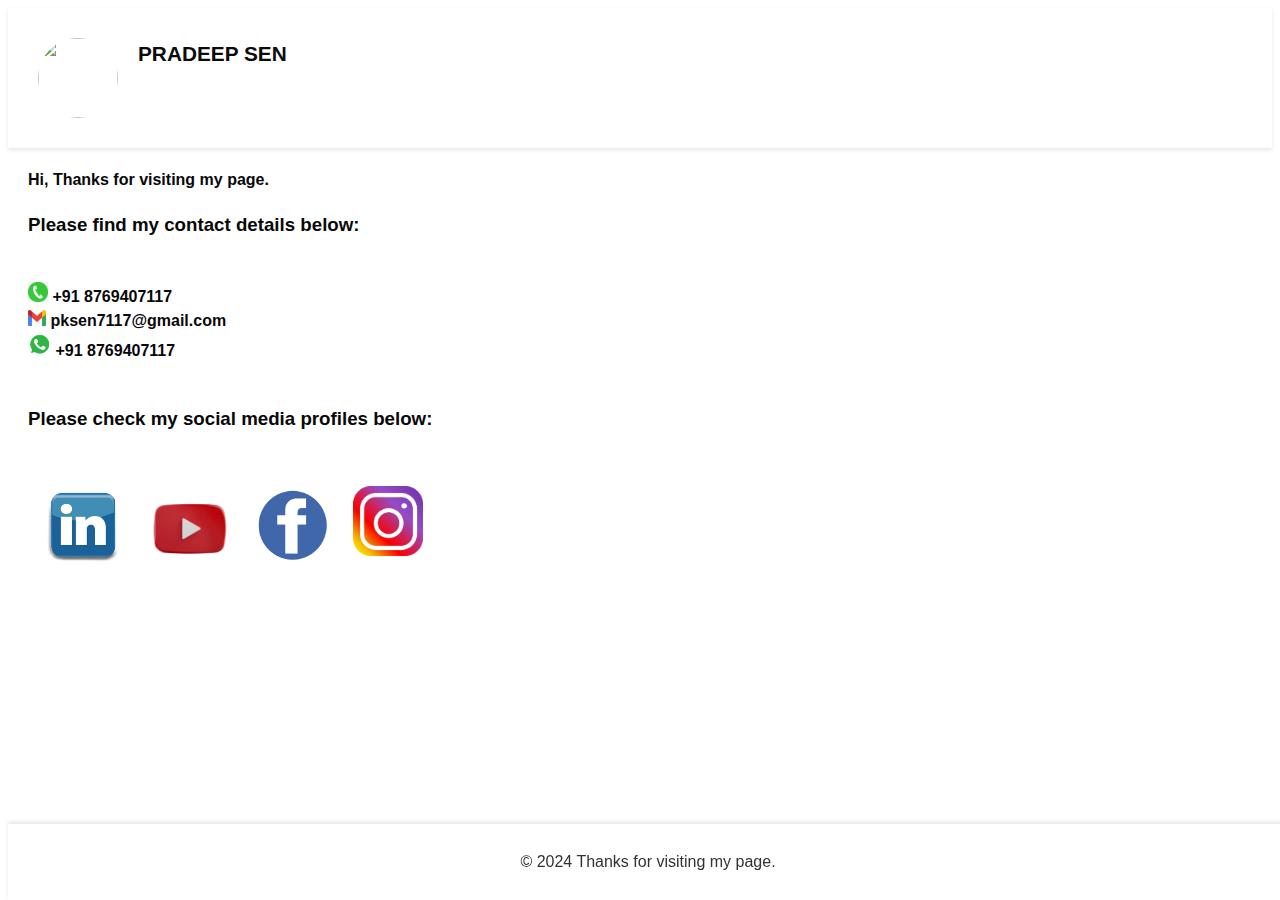
==== contact.html @ d9494d84 "done" ====
<!DOCTYPE html>
<html lang="en">

<head>
    <meta charset="UTF-8">
    <meta name="viewport" content="width=device-width, height=device-height, initial-scale=1.0">
    <title>CONNECT TO ME</title>
    <link rel="stylesheet" href="app.css">
</head>

<body>
    <header>
        <nav class="navbar">
            <ul style="justify-content: left">
                <li style="width:80px;height:80px"><a href="index.html"><img src="./images/A.jpg" style="width:80px;height:80px;border-radius: 50%;" ></a></li>
                <li style="width:500px;height:80px;font-size: 130%;"><a href="index.html">PRADEEP SEN</a></li>
            </ul>
        </nav>
    </header>

    <main >
        <b>Hi, Thanks for visiting my page.</b> <br>
        <h3><b>Please find my contact details below:</b></h3><br>
          <img src="./images/Phone.png" style="height: 20px;width: 20px;"> <b>+91 8769407117</b><br>
           <img src="./images/Gmail.png" style="height: 16px;width: 18px;"> <b>pksen7117@gmail.com</b><br>
        <img src="./images/Whatsapp.png" style="height: 23px;width: 23px;"> <b>+91 8769407117</b><br><br>
        <h3><b>Please check my social media profiles below:</b></h3><br>
        <nav class="navbar">
            <ul style="justify-content: left">
                <li><a href="https://www.linkedin.com/in/pradeep-sen-54aa36273/"><img src="./images/LinkedIn.png" style="height: 80px;width:90px;"></a></li>
                <li><a href="https://www.youtube.com/@PradeepSen."><img src="./images/YouTube.png" style="height: 85px;width: 85px;"></a></li>
                <li><a href="https://www.facebook.com/pradeep.sen.9461799"><img src="./images/Facebook.png" style="height: 80px;width: 80px;"></a></li>
                <li><a href="https://www.instagram.com/pradeepsen651/"><img src="./images/Instagram.png" style="height: 70px;width: 70px;" ></a></li>
            </ul>
        </nav>
    </main>

    <footer>
        <p>&copy; 2024 Thanks for visiting my page.</p>
    </footer>

    <script src="script.js"></script>
</body>

</html>
---- app.css ----
/* Reset some default styles */
ul {
    margin: 0;
    padding: 0;
}

/* Basic styling */
h1 {
    font-family: 'Segoe UI', Tahoma, Geneva, Verdana, sans-serif;
    font-size: 250%;
    background-color: rgb(170, 187, 187);
}

body {
    font-family: Arial, sans-serif;
    line-height: 1.5;
    background-repeat: no-repeat;
    color: #080808;
}

header {
    background-color: #ffffff;
    background-position: center;
    padding: 20px;
    box-shadow: 0 2px 4px rgba(0, 0, 0, 0.1);
    position: relative;
}

.top-header {
    text-align: center;
    background-image: image();
    margin-bottom: 10px;
}

.top-header img {
    border-radius: 25%;
    width: 180px; /* Adjust the size as needed */
    height: 180px; /* Adjust the size as needed */
    object-fit: cover;
}

.navbar ul {
    list-style: none;
    display: flex;
    justify-content: center;
}

.navbar ul li {
    margin: 10px;
}

.navbar ul li a {
    text-decoration: none;
    color: #0c0b0b;
    font-size: 100%;
    font-weight: bold;
    transition: color 3s ease;
}

.navbar ul li a:hover {
    color: #ff5100; /* Change to your preferred hover color */
}

main {
    padding: 20px;
}

footer {
    text-align: center;
    padding: 10px 0;
    background-color: #fff;
    color: #333;
    position: fixed;
    bottom: 0;
    width: 100%;
    box-shadow: 0 -2px 4px rgba(0, 0, 0, 0.1);
}
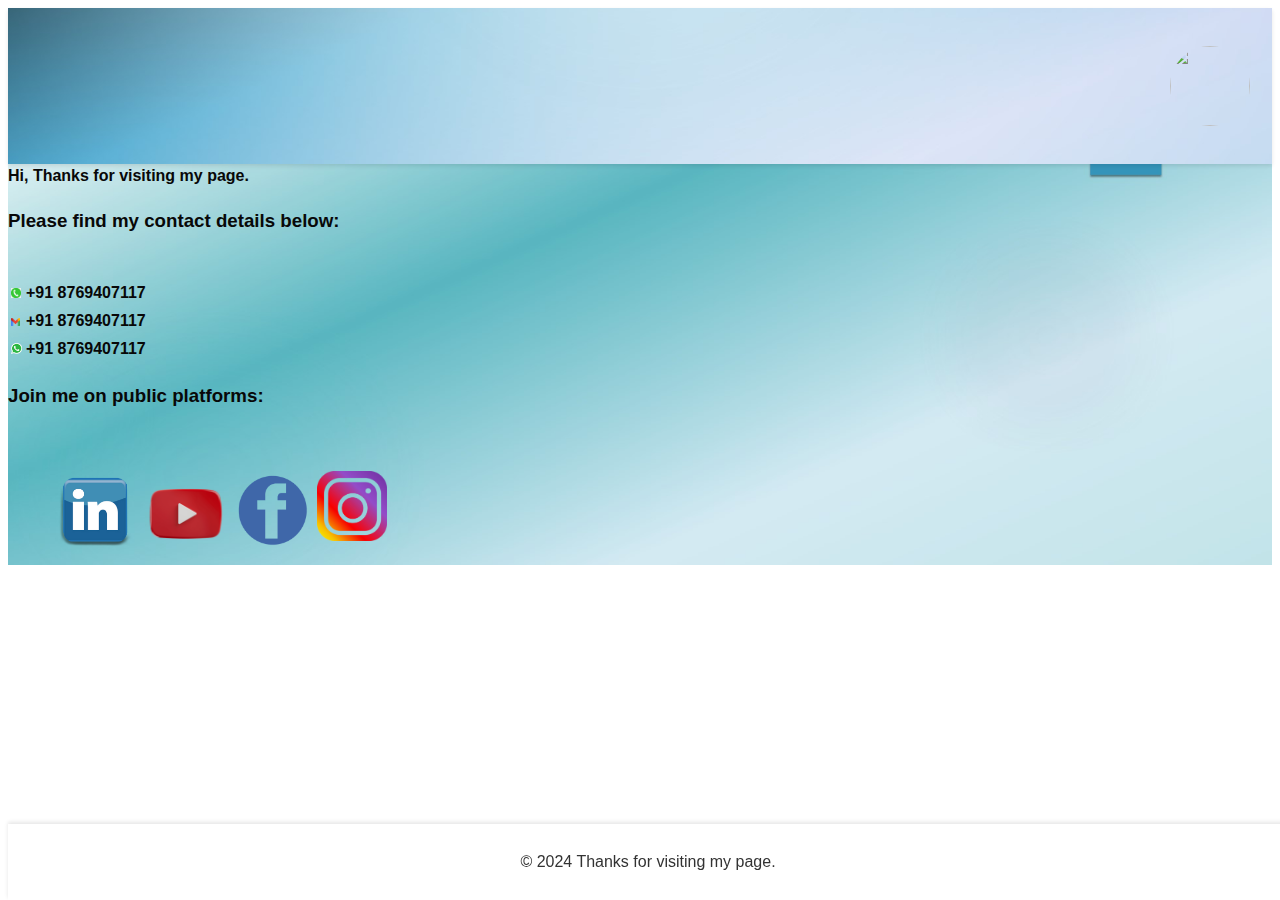
==== commit 6b52e109: "Done" ====
--- a/contact.html
+++ b/contact.html
@@ -5,15 +5,14 @@
     <meta charset="UTF-8">
     <meta name="viewport" content="width=device-width, height=device-height, initial-scale=1.0">
     <title>CONNECT TO ME</title>
-    <link rel="stylesheet" href="app.css">
+    <link rel="stylesheet" href="index.css">
 </head>
 
 <body>
     <header>
         <nav class="navbar">
-            <ul style="justify-content: left">
+            <ul style="justify-content: right">
                 <li style="width:80px;height:80px"><a href="index.html"><img src="./images/A.jpg" style="width:80px;height:80px;border-radius: 50%;" ></a></li>
-                <li style="width:500px;height:80px;font-size: 130%;"><a href="index.html">PRADEEP SEN</a></li>
             </ul>
         </nav>
     </header>
@@ -21,10 +20,22 @@
     <main >
         <b>Hi, Thanks for visiting my page.</b> <br>
         <h3><b>Please find my contact details below:</b></h3><br>
-          <img src="./images/Phone.png" style="height: 20px;width: 20px;"> <b>+91 8769407117</b><br>
-           <img src="./images/Gmail.png" style="height: 16px;width: 18px;"> <b>pksen7117@gmail.com</b><br>
-        <img src="./images/Whatsapp.png" style="height: 23px;width: 23px;"> <b>+91 8769407117</b><br><br>
-        <h3><b>Please check my social media profiles below:</b></h3><br>
+        <table>
+            <tr>
+                <td><img src="./images/Phone.png" style="height: 10px;width: 10px;"></td>
+                <td><b>+91 8769407117</b></td>
+            </tr>
+            <tr>
+                <td><img src="./images/Gmail.png" style="height: 8px;width: 9px;"></td>
+                <td><b>+91 8769407117</b></td>
+            </tr>
+            <tr>
+                <td><img src="./images/Whatsapp.png" style="height: 11px;width: 11px;"></td>
+                <td><b>+91 8769407117</b></td>
+            </tr>
+        </table>
+
+        <h3><b>Join me on public platforms:</b></h3><br>
         <nav class="navbar">
             <ul style="justify-content: left">
                 <li><a href="https://www.linkedin.com/in/pradeep-sen-54aa36273/"><img src="./images/LinkedIn.png" style="height: 80px;width:90px;"></a></li>
--- a/index.css
+++ b/index.css
@@ -0,0 +1,79 @@
+/* Basic styling */
+h1 {
+    font-family: 'Segoe UI', Tahoma, Geneva, Verdana, sans-serif;
+    font-size: 250%;
+    background-color: rgb(105, 193, 196);
+}
+
+body {
+    font-family: Arial, sans-serif;
+    line-height: 1.5;
+    background-repeat: no-repeat;
+    color: #080808;
+}
+
+header {
+    background-color: rgb(133, 156, 156);
+    background-position: center;
+    padding: 20px;
+    box-shadow: 0 2px 4px rgba(0, 0, 0, 0.1);
+    position: relative;
+    background-image: url(images/headerBackground.jpg);
+    background-size: cover;
+}
+
+.top-header {
+    text-align: center;
+}
+
+.top-header img {
+    border-radius: 25%;
+    width: 180px; /* Adjust the size as needed */
+    height: 180px; /* Adjust the size as needed */
+    object-fit: cover;
+}
+
+.navbar ul {
+    list-style: none;
+    display: flex;
+    justify-content: center;
+}
+
+.navbar ul li {
+    margin: 2px;
+}
+
+.navbar ul li button{
+    outline-style: solid;
+    outline-color: rgb(105, 193, 196);
+}
+
+.navbar ul li button a {
+    text-decoration: none;
+    color: #000000;
+    font-size: 100%;
+    font-weight: bold;
+    transition: color 3s ease;
+}
+
+.navbar ul li button a:hover {
+    color: rgb(105, 193, 196)/* Change to your preferred hover color */
+}
+
+main {
+    background-image: url(images/MainBack.jpg);
+    background-size: cover;
+    background-position: center;
+}
+
+footer {
+    justify-content: center;
+    text-align: center;
+    padding: 10px 0;
+    background-color: #fff;
+    color: #333;
+    position: fixed;
+    bottom: 0;
+    width: 100%;
+    box-shadow: 0 -2px 4px rgba(0, 0, 0, 0.1);
+}
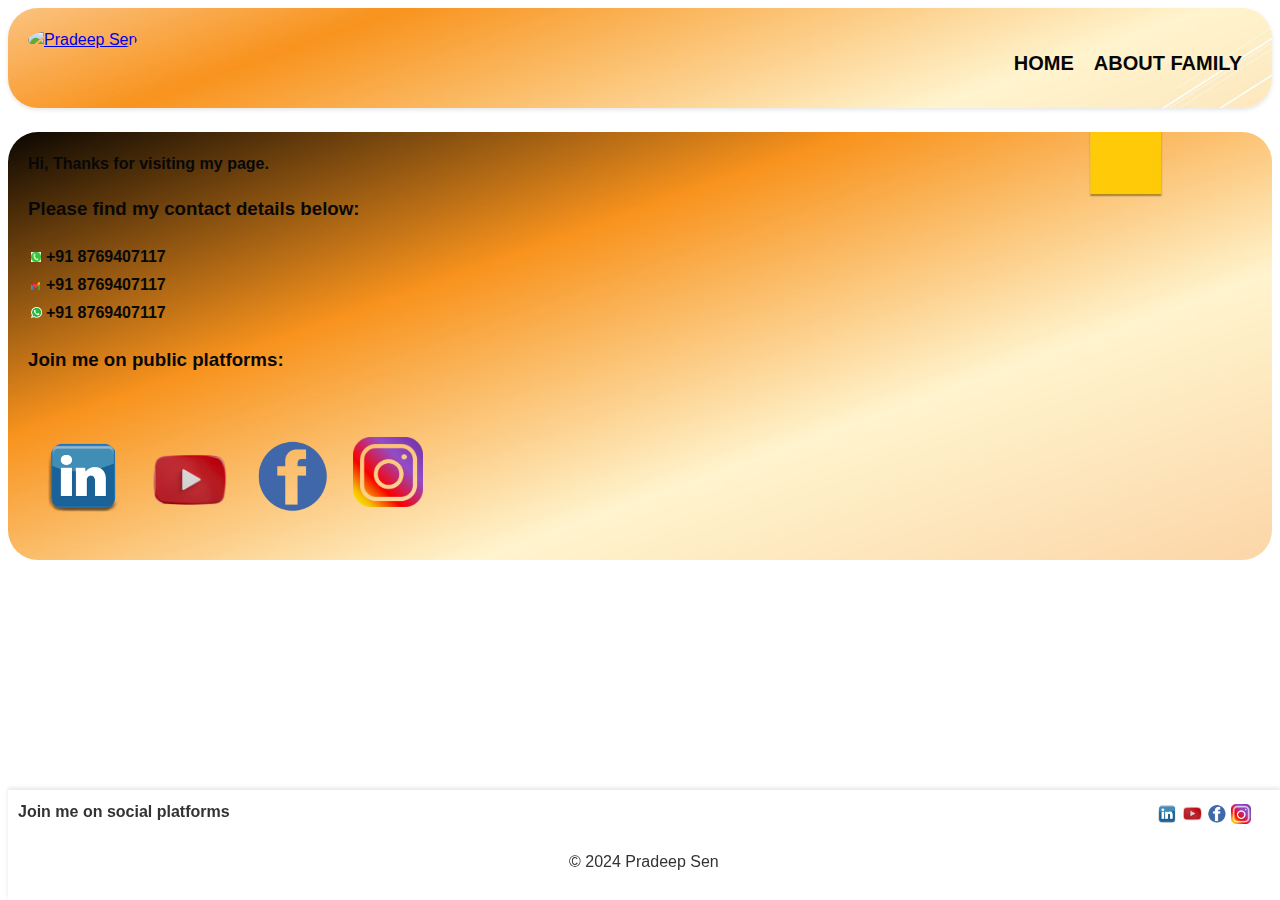
==== commit b1a62af2: "Done" ====
--- a/contact.html
+++ b/contact.html
@@ -5,21 +5,25 @@
     <meta charset="UTF-8">
     <meta name="viewport" content="width=device-width, height=device-height, initial-scale=1.0">
     <title>CONNECT TO ME</title>
-    <link rel="stylesheet" href="index.css">
+    <link rel="stylesheet" href="contact.css">
 </head>
 
 <body>
-    <header>
-        <nav class="navbar">
-            <ul style="justify-content: right">
-                <li style="width:80px;height:80px"><a href="index.html"><img src="./images/A.jpg" style="width:80px;height:80px;border-radius: 50%;" ></a></li>
+    <header class="top-header" style="display: flex; justify-content: space-between;">
+        <div><a href="index.html"><img src=".\images\A.jpg" alt="Pradeep Sen"></a></div>
+        <div>
+            <nav class="navbar">
+            <ul>
+                <li><a href="index.html">HOME</a></li>
+                <li><a href="projects.html">ABOUT FAMILY</a></li>
             </ul>
-        </nav>
+        </nav></div>
     </header>
 
+    <br>
     <main >
         <b>Hi, Thanks for visiting my page.</b> <br>
-        <h3><b>Please find my contact details below:</b></h3><br>
+        <h3><b>Please find my contact details below:</b></h3>
         <table>
             <tr>
                 <td><img src="./images/Phone.png" style="height: 10px;width: 10px;"></td>
@@ -47,7 +51,21 @@
     </main>
 
     <footer>
-        <p>&copy; 2024 Thanks for visiting my page.</p>
+        <div style="display: flex; justify-content: space-between;">
+            <div><b>Join me on social platforms</b></div>
+            <div>
+                <table>
+                    <tr>
+                        <td><a href="https://www.linkedin.com/in/pradeep-sen-54aa36273/"><img src="./images/LinkedIn.png" style="height: 20px;width:22px;"></a></td>
+                        <td><a href="https://www.youtube.com/@PradeepSen."><img src="./images/YouTube.png" style="height: 21px;width: 21px;"></a></td>
+                        <td><a href="https://www.facebook.com/pradeep.sen.9461799"><img src="./images/Facebook.png" style="height: 20px;width: 20px;"></a></td>
+                        <td><a href="https://www.instagram.com/pradeepsen651/"><img src="./images/Instagram.png" style="height: 20px;width: 20px;" ></a></td>
+                        <td></td><td></td><td></td><td></td>
+                    </tr>
+                </table>
+            </div>
+        </div>
+        <p>&copy; 2024 Pradeep Sen</p>
     </footer>
 
     <script src="script.js"></script>
--- a/contact.css
+++ b/contact.css
@@ -0,0 +1,84 @@
+/* Basic styling */
+ul{
+    margin: 0;
+    padding: 0;
+}
+
+h1 {
+    font-family: 'Segoe UI', Tahoma, Geneva, Verdana, sans-serif;
+    font-size: 250%;
+    background-color: rgb(105, 193, 196);
+    border-radius: 100px;
+}
+
+body {
+    font-family: Arial, sans-serif;
+    line-height: 1.5;
+    background-repeat: no-repeat;
+    color: #080808;
+}
+
+header {
+    background-position: center;
+    padding: 20px;
+    box-shadow: 0 2px 4px rgba(0, 0, 0, 0.1);
+    position: relative;
+    background-image: url(images/A3.jpg);
+    background-size: cover;
+    border-radius: 30px;
+}
+
+.top-header {
+    text-align: center;
+}
+
+.top-header img {
+    border-radius: 50%;
+    width: 65px; /* Adjust the size as needed */
+    height: 65px; /* Adjust the size as needed */
+    object-fit: cover;
+}
+
+.navbar ul {
+    padding-top: 10px;
+    list-style: none;
+    display: flex;
+    justify-content: center;
+}
+
+.navbar ul li {
+    margin: 10px;
+}
+
+.navbar ul li a {
+    display: inline-block; /* Ensures that the anchor element is a block with a specified width and height */
+    color: #070606;
+    text-decoration: none;
+    font-size: 125%;
+    font-weight: bolder;
+    border-radius: 25%;
+    transition: color 0.5s ease;
+}
+
+.navbar ul li a:hover {
+    color: #2c8105;
+}
+
+main {
+    background-image: url(images/B3.jpg);
+    background-size: cover;
+    background-position: center;
+    border-radius: 30px;
+    padding: 20px;
+}
+
+footer {
+    background-color: #ffffff;
+    text-align: center;
+    color: #333;
+    position: fixed;
+    padding: 10px;
+    bottom: 0;
+    width: 97.8%;
+    box-shadow: 0 -2px 4px rgba(0, 0, 0, 0.1);
+}
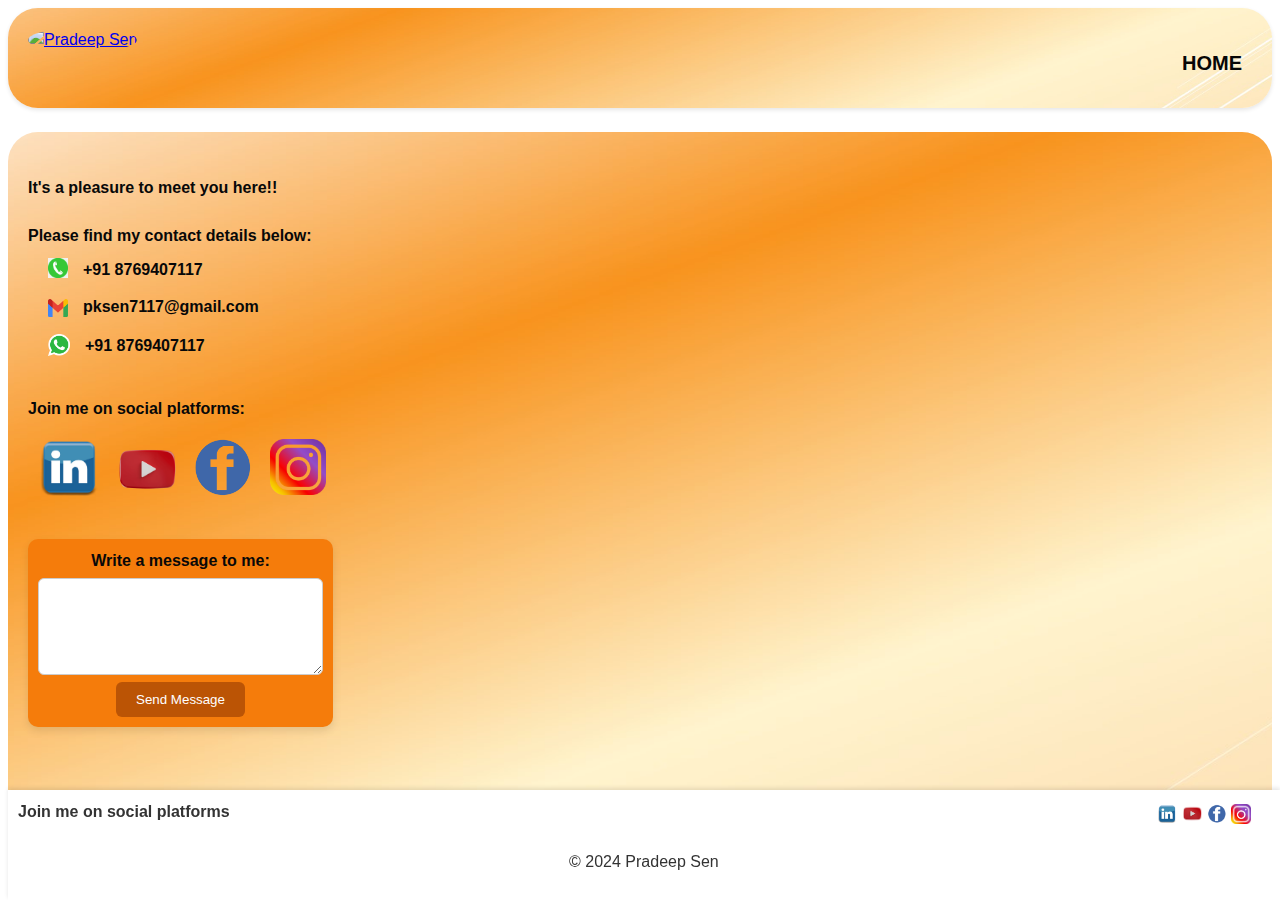
==== commit c462bc83: "done" ====
--- a/contact.html
+++ b/contact.html
@@ -15,39 +15,50 @@
             <nav class="navbar">
             <ul>
                 <li><a href="index.html">HOME</a></li>
-                <li><a href="projects.html">ABOUT FAMILY</a></li>
             </ul>
         </nav></div>
     </header>
 
     <br>
     <main >
-        <b>Hi, Thanks for visiting my page.</b> <br>
-        <h3><b>Please find my contact details below:</b></h3>
-        <table>
-            <tr>
-                <td><img src="./images/Phone.png" style="height: 10px;width: 10px;"></td>
-                <td><b>+91 8769407117</b></td>
-            </tr>
-            <tr>
-                <td><img src="./images/Gmail.png" style="height: 8px;width: 9px;"></td>
-                <td><b>+91 8769407117</b></td>
-            </tr>
-            <tr>
-                <td><img src="./images/Whatsapp.png" style="height: 11px;width: 11px;"></td>
-                <td><b>+91 8769407117</b></td>
-            </tr>
-        </table>
-
-        <h3><b>Join me on public platforms:</b></h3><br>
+        <br><b>It's a pleasure to meet you here!!</b>
+        <br><br><b>Please find my contact details below:</b>
+        <div style="margin: 10px;">
+            <div style="display: flex; margin: 10px;">
+                <div style="padding-right: 15px"><img src="./images/Phone.png" style="height: 20px;width: 20px;"></div>
+                <div><b>+91 8769407117</b></div>
+            </div>
+            <div style="display: flex; margin: 10px;">
+                <div style="padding-right: 15px; padding-top: 4px"><img src="./images/Gmail.png" style="height: 18px;width: 20px;"></div>
+                <div><b>pksen7117@gmail.com</b></div>
+            </div>
+            <div style="display: flex; margin: 10px;">
+                <div style="padding-right: 15px"><img src="./images/Whatsapp.png" style="height: 22px;width: 22px;"></div>
+                <div><b>+91 8769407117</b></div>
+            </div>
+        </div>
+        
+        <br><b>Join me on social platforms:</b>
         <nav class="navbar">
-            <ul style="justify-content: left">
-                <li><a href="https://www.linkedin.com/in/pradeep-sen-54aa36273/"><img src="./images/LinkedIn.png" style="height: 80px;width:90px;"></a></li>
-                <li><a href="https://www.youtube.com/@PradeepSen."><img src="./images/YouTube.png" style="height: 85px;width: 85px;"></a></li>
-                <li><a href="https://www.facebook.com/pradeep.sen.9461799"><img src="./images/Facebook.png" style="height: 80px;width: 80px;"></a></li>
-                <li><a href="https://www.instagram.com/pradeepsen651/"><img src="./images/Instagram.png" style="height: 70px;width: 70px;" ></a></li>
-            </ul>
+            <div>
+                <ul style="justify-content: left">
+                    <li><a href="https://www.linkedin.com/in/pradeep-sen-54aa36273/"><img src="./images/LinkedIn.png" style="height: 64px;width:72px;"></a></li>
+                    <li><a href="https://www.youtube.com/@PradeepSen."><img src="./images/YouTube.png" style="height: 66px;width: 66px;"></a></li>
+                    <li><a href="https://www.facebook.com/pradeep.sen.9461799"><img src="./images/Facebook.png" style="height: 64px;width: 64px;"></a></li>
+                    <li style="padding-left: 5px;"><a href="https://www.instagram.com/pradeepsen651/"><img src="./images/Instagram.png" style="height: 56px;width: 56px;padding-top: 3px;" ></a></li>
+                </ul>
+            </div>
         </nav>
+        <br><div class="contact-container">
+            <form id="contact-form">
+                <div class="form-group">
+                    <label for="message">Write a message to me:</label>
+                    <textarea id="message" name="message" rows="5" required></textarea>
+                </div>
+                <button type="submit">Send Message</button>
+            </form>
+        </div>
+        <br><br><br><br><br>
     </main>
 
     <footer>
@@ -68,7 +79,7 @@
         <p>&copy; 2024 Pradeep Sen</p>
     </footer>
 
-    <script src="script.js"></script>
+    <script src="contact.js"></script>
 </body>
 
 </html>
--- a/contact.css
+++ b/contact.css
@@ -57,19 +57,66 @@
     font-size: 125%;
     font-weight: bolder;
     border-radius: 25%;
-    transition: color 0.5s ease;
+    transition: color 1s ease;
 }
 
 .navbar ul li a:hover {
-    color: #2c8105;
+    color: #fc7405;
+}
+
+.navbar div ul li {
+    margin: 5px;
+    display: inline-block;
+    transition: color 0.3s ease;
+}
+
+.navbar div ul li:hover {
+    animation: scaleUp 0.3s ease-in-out; /* Apply the animation on hover */
+    transform: scale(1.3);
 }
 
 main {
-    background-image: url(images/B3.jpg);
+    background-image: url(images/A3.jpg);
     background-size: cover;
     background-position: center;
     border-radius: 30px;
     padding: 20px;
+}
+
+.contact-container {
+    width: 285px;
+    padding: 10px;
+    background-color: #f57c0b;
+    box-shadow: 0 4px 8px rgba(0, 0, 0, 0.1);
+    border-radius: 10px;
+    text-align: center;
+}
+
+label {
+    display: block;
+    font-weight: bold;
+    margin-bottom: 5px;
+}
+
+input, textarea {
+    width: 100%;
+    padding: 10px;
+    box-sizing: border-box;
+    border: 1px solid #ccc;
+    border-radius: 6px;
+}
+
+button {
+    background-color: #a14203b0;
+    color: #fff;
+    padding: 10px 20px;
+    border: none;
+    border-radius: 6px;
+    cursor: pointer;
+}
+
+button:hover {
+    background-color: #a1420386;
 }
 
 footer {
